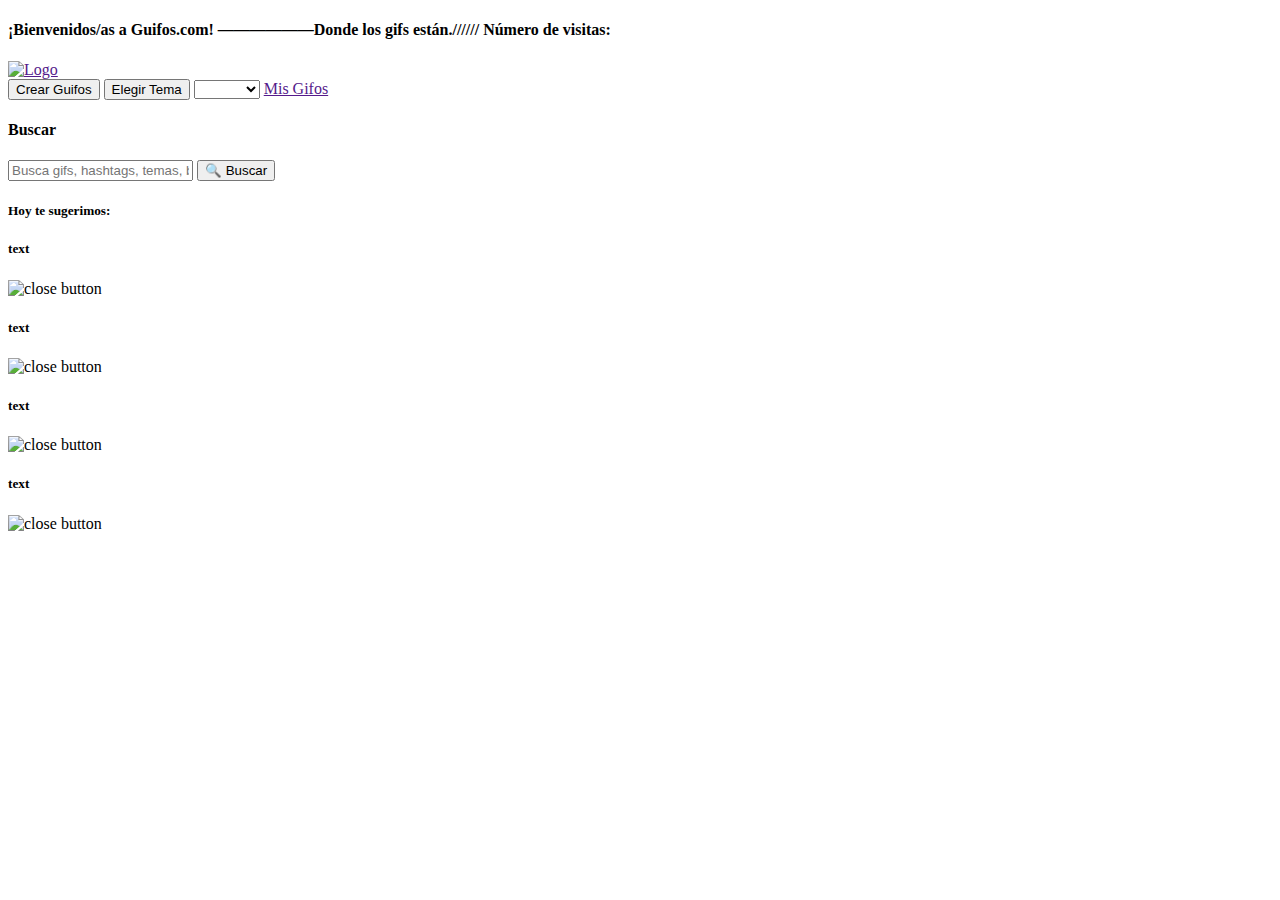
==== modular/dark-mode/index.html @ 3413b3c6 "Modular sections" ====
<!DOCTYPE html>
<html lang="en">
<head>
    <meta charset="UTF-8">
    <meta name="viewport" content="width=device-width, initial-scale=1.0">
    <link rel="stylesheet" href="style/style.css">
    <link href="https://fonts.googleapis.com/css?family=Chakra+Petch:400,700&display=swap" rel="stylesheet">
    <title>GifWarts</title>
</head>
<body>
    <div class="upper-bar">
        <h4>¡Bienvenidos/as a Guifos.com! ——————Donde los gifs están.////// Número de visitas: <span id="visit-count"></span></h4>
    </div>
    <div class="wrapper">
        <!-- SECTION TOOL BAR -->
        <nav class="tool-bar">
            <div class="logo">
                <a href=""><img src="assets/gifOF_logo.png" alt="Logo"></a>
            </div>
            <div class="gif-options">
                <button class="btn btn-active">Crear Guifos</button>
                <button class="btn btn-active">Elegir Tema</button>
                <select class="btn btn-active" name="themes" id="theme-select">
                    <option disabled selected value></option>
                    <option value="t1" class="theme1">Tema 1</option>
                    <option value="t2" class="theme2">Tema 2</option>
                </select>
                <a href="">Mis Gifos</a>
            </div>
        </nav>
        <!-- SECTION SEARCH -->
        <section class="search">
            <div class="top-header">
                <h4>Buscar</h4>
            </div>
            <div class="search-box">
                <input type="text" id="search-input" placeholder="Busca gifs, hashtags, temas, busca lo que quieras…">
                <button class="btn btn-inactive" id="button-search" type="submit">&#x1F50D; Buscar</button>
            </div>
        </section>

        <!-- SECTION MAIN | GIF suggestion -->
        <section class="top-container">
            <div class="rectangle-one">
                <h5>Hoy te sugerimos:</h5>
            </div>
            <div class="gif-suggestion">
                <div class="gif">
                    <h5>text</h5>
                    <img src="assets/button3.svg" alt="close button" id="btn-close">
                    <img src="assets/mountain.jpg" alt="" id="gif-image1">
                </div>
                <div class="gif">
                    <h5>text</h5>
                    <img src="assets/button3.svg" alt="close button" id="btn-close">
                    <img src="assets/mountain.jpg" alt="" id="gif-image2">
                </div>
                <div class="gif">
                    <h5>text</h5>
                    <img src="assets/button3.svg" alt="close button" id="btn-close">
                    <img src="assets/mountain.jpg" alt="" id="gif-image3">
                </div>
                <div class="gif">
                    <h5>text</h5>
                    <img src="assets/button3.svg" alt="close button" id="btn-close">
                    <img src="assets/mountain.jpg" alt="" id="gif-image4">
                    <img src="" alt="">
                </div>
            </div>
        </section>
    </div>
</body>
</html>
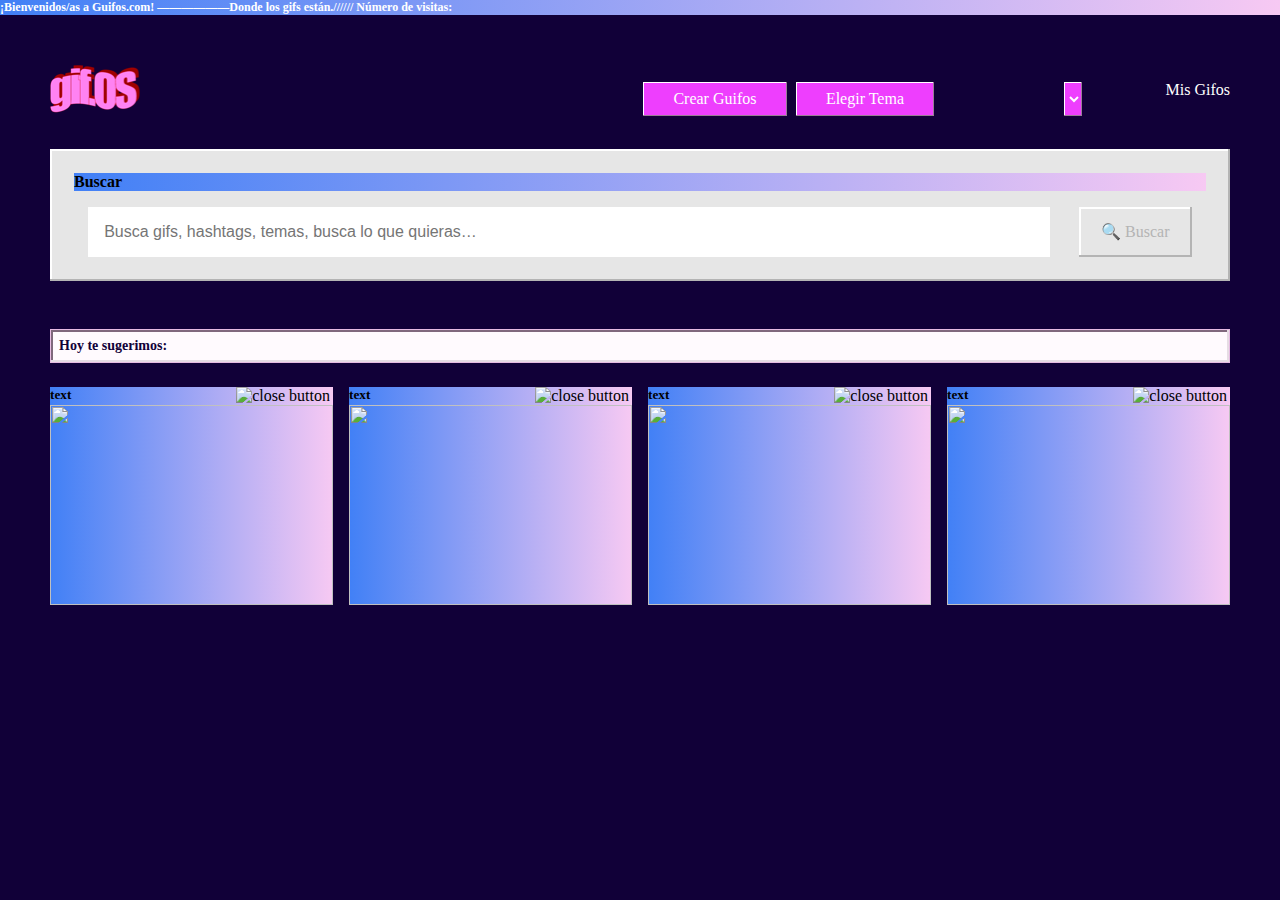
==== commit fb05ab21: "Dark mode" ====
--- a/modular/dark-mode/index.html
+++ b/modular/dark-mode/index.html
@@ -3,7 +3,7 @@
 <head>
     <meta charset="UTF-8">
     <meta name="viewport" content="width=device-width, initial-scale=1.0">
-    <link rel="stylesheet" href="style/style.css">
+    <link rel="stylesheet" href="style.css">
     <link href="https://fonts.googleapis.com/css?family=Chakra+Petch:400,700&display=swap" rel="stylesheet">
     <title>GifWarts</title>
 </head>
@@ -15,12 +15,12 @@
         <!-- SECTION TOOL BAR -->
         <nav class="tool-bar">
             <div class="logo">
-                <a href=""><img src="assets/gifOF_logo.png" alt="Logo"></a>
+                <a href=""><img src="assets/gifOF_logo_dark.png" alt="Logo"></a>
             </div>
             <div class="gif-options">
-                <button class="btn btn-active">Crear Guifos</button>
-                <button class="btn btn-active">Elegir Tema</button>
-                <select class="btn btn-active" name="themes" id="theme-select">
+                <button class="btn btn-dark">Crear Guifos</button>
+                <button class="btn btn-dark">Elegir Tema</button>
+                <select class="btn btn-dark" name="themes" id="theme-select">
                     <option disabled selected value></option>
                     <option value="t1" class="theme1">Tema 1</option>
                     <option value="t2" class="theme2">Tema 2</option>
--- a/modular/dark-mode/style.css
+++ b/modular/dark-mode/style.css
@@ -0,0 +1,223 @@
+
+*{
+    box-sizing: border-box;
+    padding: 0px;
+    border: 0;
+    margin: 0px;
+    list-style: none;
+    text-decoration: none;
+}
+
+/*New*/
+
+body{ 
+    background-color: #110038; 
+}
+
+.upper-bar{ /* colors DONT match */
+    background-image: linear-gradient(270deg, #EE3EFE 0%, #2E32FB 100%);
+    box-shadow: 0 1px 0 0 #110038;
+}
+
+.upper-bar h4{
+    font-family: var(--fontRegular);
+    font-size: 12px;
+    color: #FFFFFF;
+    letter-spacing: 0;
+}
+
+.btn-dark{
+    background: #EE3EFE;
+    border: 1px solid var(--fontColor);
+    box-shadow: inset -1px -1px 0 0 #A72CB3, inset 1px 1px 0 0 #FFFFFF;
+}
+
+.btn{
+    color: #FFFFFF;
+}
+
+.gif-options a{
+    color: #FFFFFF;
+}
+
+/*New*/
+
+:root{
+    --fontRegular: font-family: 'Chakra Petch', regular;
+    --fontBold: font-family: 'Chakra Petch', bold;
+    --fontColor: #110038;
+}
+
+.btn{
+    font-family: var(--fontRegular);
+    box-shadow: inset -1px -1px 0 0 #997D97, inset 1px 1px 0 0 #FFFFFF;
+    font-size: 16px;
+    letter-spacing: 0;
+    line-height: 18px;
+}
+
+.btn-active{
+    background: #F7C9F3;
+    border: 1px solid var(--fontColor);
+    color: var(--fontColor);
+}
+
+.btn-inactive{
+    background: #E6E6E6;
+    box-shadow: inset -2px -2px 0 0 #B4B4B4, inset 2px 2px 0 0 #FFFFFF;
+    color: #B4B4B4;
+}
+    
+.wrapper{
+    display: grid;
+    margin: 50px 50px;
+}
+
+/* SECTION UPPER BAR */
+
+.upper-bar{
+    background-image: linear-gradient(270deg, #F7C9F3 0%, #4180F6 100%);
+    box-shadow: 0 1px 0 0 #110038;
+}
+
+/* SECTION TOOL BAR */
+
+.tool-bar{
+    display: grid;
+    grid-template-columns: repeat(2, 1fr);
+    grid-template-areas:
+    "logo options";
+}
+
+.tool-bar .logo{
+    grid-area: logo;
+}
+
+.tool-bar .gif-options{
+    display: grid;
+    grid-template-columns: repeat(4, 1fr); 
+    gap: 0px;
+    grid-area: options;
+    align-self: end;
+}
+
+.tool-bar .gif-options button{
+    padding: .5rem 30px;
+}
+
+.gif-options a{
+    text-align: end;
+}
+
+.gif-options select{
+    justify-self: end;
+}
+
+.gif-options button{
+    justify-self: end;
+}
+
+#theme-select{
+    width: 20px;
+}
+
+/* SECTION SEARCH */
+
+.search{
+    margin-top: 2rem;
+    padding: 1.5rem;
+    background: #E6E6E6;
+    box-shadow: inset -2px -2px 0 0 #B4B4B4, inset 2px 2px 0 0 #FFFFFF;
+}
+
+.search .top-header{
+    background-image: linear-gradient(270deg, #F7C9F3 0%, #4180F6 100%); 
+    
+}
+
+.search .search-box{
+    margin-top: 1rem;
+    display: flex;
+    justify-content: space-around;
+}
+
+#search-input{
+    flex-basis: 85%;
+    padding: 1rem;
+    font-size: 1em;
+}
+
+#button-search{
+    flex-basis: 10%;
+}
+
+/* SECTION MAIN - GIF suggestion */
+
+.top-container{
+    margin-top: 3rem;
+}
+
+.top-container .rectangle-one{
+    background: #FFFAFE;
+    border: 1px solid #E6BBE2;
+    box-shadow: inset -2px -2px 0 0 #E6DCE4, inset 2px 2px 0 0 #80687D;
+    width: 100%;
+    padding: .5rem;
+}
+
+.top-container .rectangle-one h5{
+    color: var(--fontColor);
+    font-family: var(--fontRegular);
+    letter-spacing: 0;
+    font-size: 14px;
+}
+
+.gif-suggestion{
+    margin-top: 1.5rem;
+    display: grid;
+    grid-template-columns: repeat(auto-fit, minmax(200px, 1fr));
+    gap: 1rem;
+}
+
+.gif{
+    background-image: linear-gradient(270deg, #F7C9F3 0%, #4180F6 100%);
+    display: grid;
+    grid-template-columns: repeat(2, 1fr);
+    grid-template-areas: 
+    "gif-title button"
+    "gif gif";
+}
+
+#gif-image1, #gif-image2, #gif-image3, #gif-image4{
+    background-image: none;
+    grid-area: gif;
+    width: 100%;
+    height: 200px;
+}
+
+.gif h5{
+    grid-area: gif-title;
+}
+
+#btn-close{
+    justify-self: end;
+    margin-right: 3px;
+    grid-area: button;
+}
+
+
+
+
+/* SECTION  MEDIA QUERIES */
+
+@media(min-width:1200px){
+}
+
+@media(max-width:1199px) and (min-width: 992px){
+}
+
+@media(max-width:991px) and (min-width: 768px){
+}
+
+@media(max-width:767px){
+}
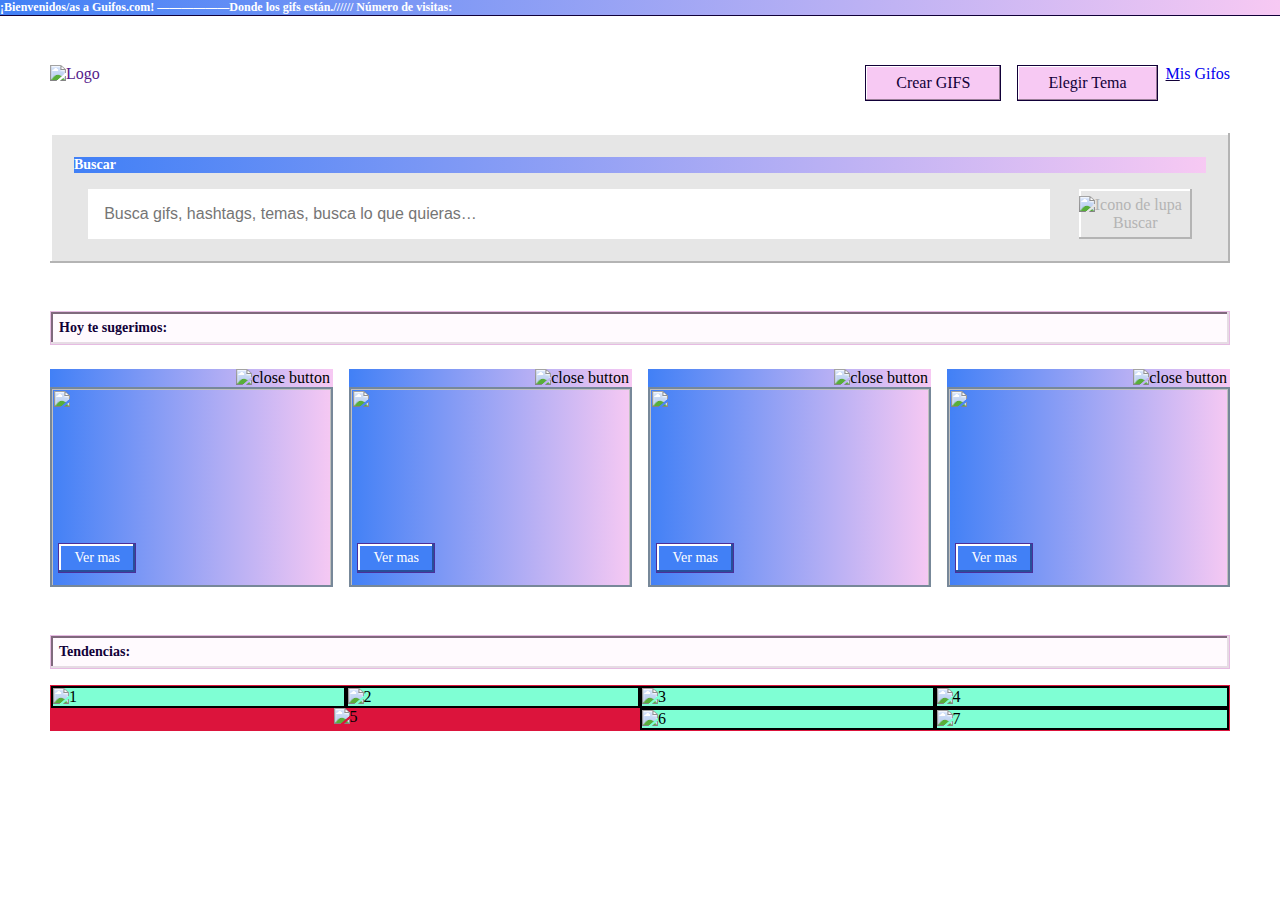
==== commit 8f586686: "Night mode" ====
--- a/modular/dark-mode/index.html
+++ b/modular/dark-mode/index.html
@@ -3,8 +3,9 @@
 <head>
     <meta charset="UTF-8">
     <meta name="viewport" content="width=device-width, initial-scale=1.0">
-    <link rel="stylesheet" href="style.css">
+    <link id = "style" rel="stylesheet" href="style/style.css">
     <link href="https://fonts.googleapis.com/css?family=Chakra+Petch:400,700&display=swap" rel="stylesheet">
+    <script src="https://use.fontawesome.com/310b85a7e0.js"></script>
     <title>GifWarts</title>
 </head>
 <body>
@@ -15,59 +16,90 @@
         <!-- SECTION TOOL BAR -->
         <nav class="tool-bar">
             <div class="logo">
-                <a href=""><img src="assets/gifOF_logo_dark.png" alt="Logo"></a>
+                <a href=""><img src="assets/gifOF_logo.png" alt="Logo"></a>
             </div>
             <div class="gif-options">
-                <button class="btn btn-dark">Crear Guifos</button>
-                <button class="btn btn-dark">Elegir Tema</button>
-                <select class="btn btn-dark" name="themes" id="theme-select">
-                    <option disabled selected value></option>
-                    <option value="t1" class="theme1">Tema 1</option>
-                    <option value="t2" class="theme2">Tema 2</option>
-                </select>
-                <a href="">Mis Gifos</a>
-            </div>
+                <button id="btn-create-gif" class="btn btn-active">Crear GIFS</button>
+                <div class="dropdown">
+                    <button id="btn-choose-theme" class="btn btn-active dropbtn">Elegir Tema
+                       <i class="fa fa-caret-down"></i>
+                    </button>
+                 <div id="theme-dropdown" class="inactive">
+                    <button class="theme-day theme-active" href="#">Sailor Day</button>
+                    <button class="theme-night theme-inactive" href="#">Sailor Night</button>
+                  </div>
+                </div>
+                <a href="#"><span>M</span>is Gifos</a>
+            </div> 
         </nav>
         <!-- SECTION SEARCH -->
         <section class="search">
             <div class="top-header">
                 <h4>Buscar</h4>
             </div>
-            <div class="search-box">
+            <form class="search-box">
                 <input type="text" id="search-input" placeholder="Busca gifs, hashtags, temas, busca lo que quieras…">
-                <button class="btn btn-inactive" id="button-search" type="submit">&#x1F50D; Buscar</button>
-            </div>
+                <button type="submit" class="btn btn-inactive" id="button-search" type="submit">
+                    <img id="lens-img" src="assets/lupa_inactive.svg" alt="Icono de lupa"> Buscar</button>
+                </form>
         </section>
-
+        <!-- Search toggle (start) -->
+        <aside class="search-toggle">
+            <button id="btnSuggest1">1</button>
+            <button id="btnSuggest2">2</button>
+            <button id="btnSuggest3">3</button>
+        </aside>
+        <!-- Search toggle (ends) -->
         <!-- SECTION MAIN | GIF suggestion -->
         <section class="top-container">
-            <div class="rectangle-one">
+            <div class="rectangle-subtitle">
                 <h5>Hoy te sugerimos:</h5>
             </div>
             <div class="gif-suggestion">
                 <div class="gif">
-                    <h5>text</h5>
+                    <h5 id="suggest-text"></h5>
                     <img src="assets/button3.svg" alt="close button" id="btn-close">
                     <img src="assets/mountain.jpg" alt="" id="gif-image1">
+                    <button id="gif-button">Ver mas</button>
                 </div>
                 <div class="gif">
-                    <h5>text</h5>
+                    <h5 id="suggest-text"></h5>
                     <img src="assets/button3.svg" alt="close button" id="btn-close">
                     <img src="assets/mountain.jpg" alt="" id="gif-image2">
+                    <button id="gif-button">Ver mas</button>
                 </div>
                 <div class="gif">
-                    <h5>text</h5>
+                    <h5 id="suggest-text"></h5>
                     <img src="assets/button3.svg" alt="close button" id="btn-close">
                     <img src="assets/mountain.jpg" alt="" id="gif-image3">
+                    <button id="gif-button">Ver mas</button>
                 </div>
                 <div class="gif">
-                    <h5>text</h5>
+                    <h5 id="suggest-text"></h5>
                     <img src="assets/button3.svg" alt="close button" id="btn-close">
                     <img src="assets/mountain.jpg" alt="" id="gif-image4">
-                    <img src="" alt="">
+                    <button id="gif-button">Ver mas</button>
                 </div>
             </div>
         </section>
+        <!-- SECTION MAIN | GIF trends -->
+        <section class="top-container">
+            <div class="rectangle-subtitle">
+                <h5>Tendencias:</h5>
+            </div>
+            <div class="gif-trends">
+                <img src="" alt="1">
+                <img src="" alt="2">
+                <img src="" alt="3">
+                <img src="" alt="4">
+               <div class="gif-span1" style="background-color: crimson; text-align: center;"> 
+                   <img src="" alt="5">  
+               </div>
+               <img src="" alt="6">
+               <img src="" alt="7">
+            </div>
+        </section>
     </div>
+<script src="script/main.js"></script>
 </body>
 </html>--- a/modular/dark-mode/style/style.css
+++ b/modular/dark-mode/style/style.css
@@ -0,0 +1,360 @@
+
+*{
+    box-sizing: border-box;
+    padding: 0px;
+    border: 0;
+    margin: 0px;
+    list-style: none;
+    text-decoration: none;
+}
+
+:root{
+    --fontRegular: font-family: 'Chakra Petch', regular;
+    --fontBold: font-family: 'Chakra Petch', bold;
+    --fontColor: #110038;
+}
+
+.btn{
+    font-family: var(--fontRegular);
+    box-shadow: inset -1px -1px 0 0 #997D97, inset 1px 1px 0 0 #FFFFFF;
+    font-size: 16px;
+    letter-spacing: 0;
+    line-height: 18px;
+}
+
+.btn-active{
+    background: #F7C9F3;
+    border: 1px solid var(--fontColor);
+    color: var(--fontColor);
+}
+
+.btn-inactive{
+    background: #E6E6E6;
+    box-shadow: inset -2px -2px 0 0 #B4B4B4, inset 2px 2px 0 0 #FFFFFF;
+    color: #B4B4B4;
+}
+    
+.wrapper{
+    display: grid;
+    margin: 50px 50px;
+}
+
+.rectangle-subtitle{
+    background: #FFFAFE;
+    border: 1px solid #E6BBE2;
+    box-shadow: inset -2px -2px 0 0 #E6DCE4, inset 2px 2px 0 0 #80687D;
+    width: 100%;
+    padding: .5rem;
+}
+
+.rectangle-subtitle h5{
+    color: var(--fontColor);
+    font-family: var(--fontRegular);
+    letter-spacing: 0;
+    font-size: 14px;
+}
+
+/* SECTION Appendable classes */
+
+.not-show {display: none;}
+
+.show{display: block;}
+
+.gif-size{
+    width: 100%;
+    height: 200px;
+}
+
+/* SECTION UPPER BAR */
+
+.upper-bar{
+    background-image: linear-gradient(270deg, #F7C9F3 0%, #4180F6 100%);
+    box-shadow: 0 1px 0 0 #110038;
+}
+
+.upper-bar h4{
+    font-family: var(--fontRegular);
+    font-size: 12px;
+    color: #FFFFFF;
+    letter-spacing: 0;
+}
+
+/* SECTION TOOL BAR */
+
+.tool-bar{
+    display: grid;
+    grid-template-columns: repeat(2, 1fr);
+    grid-template-areas:
+    "logo options";
+}
+
+.logo{
+    grid-area: logo;
+}
+
+.gif-options{
+    display: flex;
+    grid-area: options;
+    align-self: end;
+    justify-self: end;  
+}
+
+.gif-options span{
+    text-decoration: underline solid var(--fontColor);
+}
+
+.gif-options button{
+    padding: .5rem 30px;
+    margin: 0 .5em;
+}
+
+.gif-options a{
+    text-align: end;
+}
+
+.gif-options a:hover{
+    border: 1px solid #110038;
+}
+
+.gif-options select{
+    justify-self: end;
+}
+
+.gif-options button{
+    justify-self: end;
+}
+
+#btn-create-gif{
+    height: fit-content;
+}
+
+#btn-choose-gif{
+    width: fit-content;
+}
+
+#theme-dropdown{ /* TODO Fix the width that comes with absolute positioning element */
+    background: #E6E6E6;
+    box-shadow: inset -2px -2px 0 0 #B4B4B4, inset 2px 2px 0 0 #FFFFFF;
+    padding: .5em;
+    flex-direction: column;
+    position: absolute;
+}
+
+.inactive{
+    opacity: 0;
+}
+
+.active{
+    display: block;
+    display: flex;
+    opacity: 1;
+    transition: all 0.3s ease-in-out;
+}
+
+#theme-dropdown button{
+    text-align: start;
+    padding: 10px 15px;
+    margin: 5px;
+    font-family: var(--fontRegular);
+    font-size: 16px;
+    color: var(--fontColor);
+    letter-spacing: 0;
+    line-height: 22px;
+}
+
+.theme-active{ /* NOTE Appendable class */
+    background: #FFF4FD;
+    border: 1px solid #CCA6C9;
+    box-shadow: inset -1px -1px 0 0 #E6DCE4, inset 1px 1px 0 0 #FFFFFF;
+}
+
+.theme-inactive{ /* NOTE Appendable class */
+    background: #F0F0F0;
+    border: 1px solid #808080;
+    box-shadow: inset -1px -1px 0 0 #B4B4B4, inset 1px 1px 0 0 #FFFFFF;
+}
+
+/* SECTION SEARCH */
+
+.search{
+    margin-top: 2rem;
+    padding: 1.5rem;
+    background: #E6E6E6;
+    box-shadow: inset -2px -2px 0 0 #B4B4B4, inset 2px 2px 0 0 #FFFFFF;
+}
+
+.top-header{
+    background-image: linear-gradient(270deg, #F7C9F3 0%, #4180F6 100%); 
+}
+
+.top-header h4{
+    font-family: var(--fontBold);
+    font-size: 14px;
+    color: #FFFFFF;
+    letter-spacing: 0;
+}
+
+.search-box{
+    margin-top: 1rem;
+    display: flex;
+    justify-content: space-around;
+}
+
+#search-input{
+    flex-basis: 85%;
+    padding: 1rem;
+    font-size: 1em;
+}
+
+#button-search{
+    flex-basis: 10%;
+    cursor: pointer;
+}
+
+#button-search img{
+    margin-right: 10px;
+}
+
+/* Search Toggle (start)*/
+
+.search-toggle{
+    background: #E6E6E6;
+    box-shadow: inset -2px -2px 0 0 #B4B4B4, inset 2px 2px 0 0 #FFFFFF;
+    padding: 1em;
+    display: flex;
+    flex-direction: column;
+    /*position: absolute; */ /* TODO Absolute position this toggle without affecting its width and (its original) position */
+    display: none;
+}
+
+.search-toggle > button{
+    text-align: start;
+    padding: .5rem;
+    width: 84%;
+    position: relative;
+    left: 12px;
+    cursor: pointer;
+}
+
+.search-toggle button{
+    margin: 5px;
+    background: #F0F0F0;
+    border: 1px solid #808080;
+    box-shadow: inset -1px -1px 0 0 #B4B4B4, inset 1px 1px 0 0 #FFFFFF;
+}
+
+.search-toggle button:hover{
+    border: 1px solid #110038;
+}
+
+/* Search Toggle (end) */
+
+/* SECTION MAIN - GIF suggestion */
+
+.top-container{
+    margin-top: 3rem;
+}
+
+/* rectangle-subtitle{} */
+
+/* rectangle-subtitle h5 {} */
+
+.gif-suggestion{
+    margin-top: 1.5rem;
+    display: grid;
+    grid-template-columns: repeat(auto-fit, minmax(200px, 1fr));
+    gap: 1rem;
+}
+
+.gif{
+    background-image: linear-gradient(270deg, #F7C9F3 0%, #4180F6 100%);    display: grid;
+    grid-template-columns: repeat(2, 1fr);
+    grid-template-areas: 
+    "gif-title button"
+    "gif gif";
+    position: relative;
+}
+
+#gif-button{
+    position: absolute;
+    top: 80%;
+    left: 3%;
+    background: #4180F6;
+    border: 1px solid #4C2F99;
+    box-shadow: inset -2px -2px 0 0 #284F99, inset 2px 2px 0 0 #FFFFFF;
+    font-family: var(--fontRegular);
+    font-size: 14px;
+    color: #FFFFFF;
+    letter-spacing: 0;
+    text-align: center;
+    line-height: 18px;
+    padding: 5px 15px;
+    cursor: pointer;
+}
+
+/* FIXME : Width and height go to the appendable classes section */
+#gif-image1, #gif-image2, #gif-image3, #gif-image4{
+    background-image: none;
+    grid-area: gif;
+    width: 100%;
+    height: 200px;
+    border: solid lightslategray 2px;
+}
+
+.gif h5{
+    grid-area: gif-title;
+    font-family: var(--fontBold);
+    font-size: 14px;
+    color: #FFFFFF;
+    letter-spacing: 0;
+    margin-left: 5px;
+}
+
+#btn-close{
+    justify-self: end;
+    margin-right: 3px;
+    grid-area: button;
+    cursor: pointer;
+}
+
+/* SECTION MAIN | GIF trends */
+
+/* rectangle-subtitle{} */
+
+/* rectangle-subtitle h5 {} */
+
+.gif-trends{
+    margin-top: 1em;
+    border: solid 1.5px crimson;
+    display: grid;
+    grid-template-columns: repeat(4, 1fr);
+    height: auto;
+}
+
+.gif-span1{ /* TODO Possible appendable class */
+    grid-column-start: span 2;
+}
+
+.gif-span2{ /* TODO Possible appendable class */
+    grid-column: 3 / span 2;
+}
+
+.gif-trends > img{
+    border: solid 2px black;
+    background-color: aquamarine;
+}
+
+
+/* MEDIA QUERIES SECTION */
+
+@media(min-width:1200px){
+}
+
+@media(max-width:1199px) and (min-width: 992px){
+}
+
+@media(max-width:991px) and (min-width: 768px){
+}
+
+@media(max-width:767px){
+}
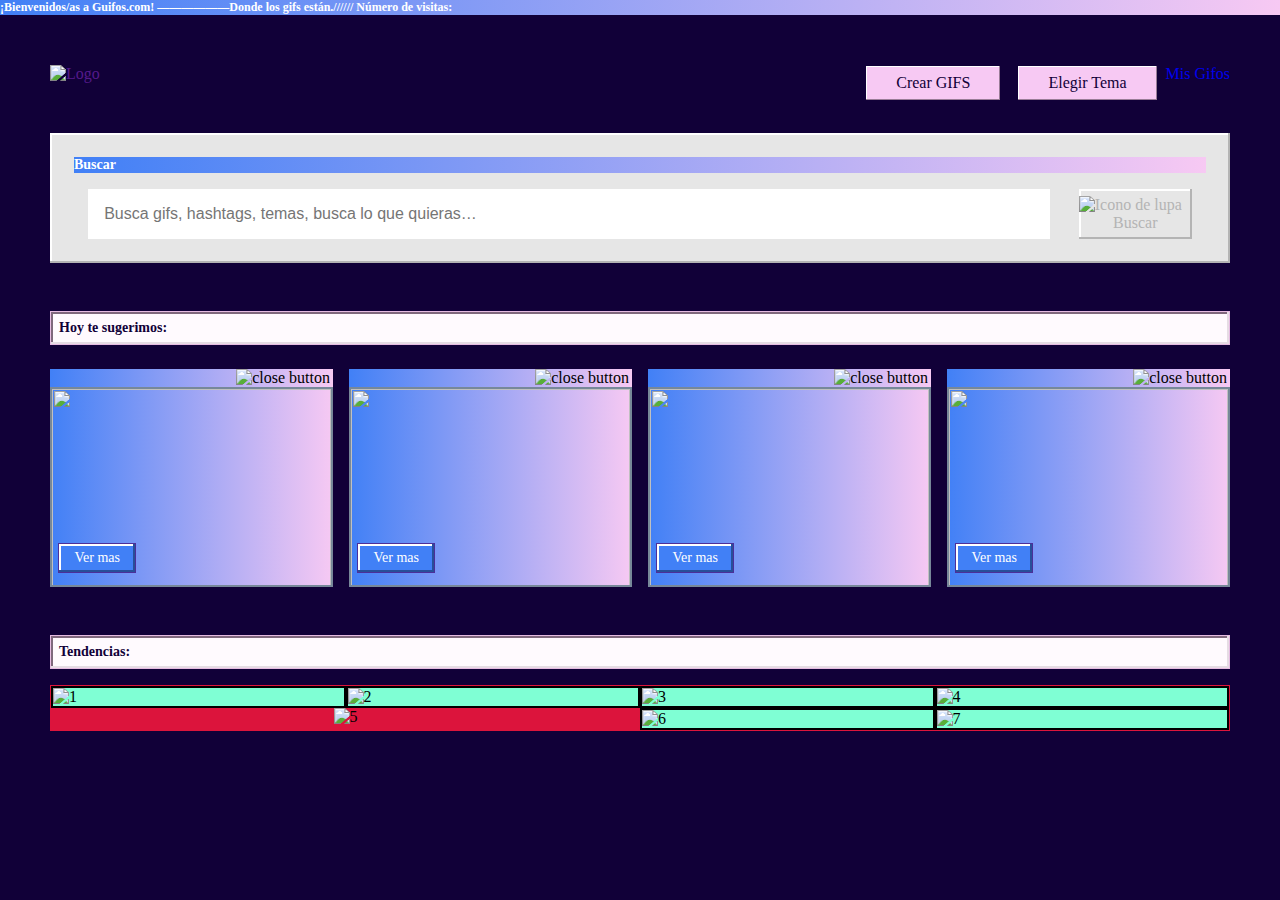
==== commit aa6f2e16: "Night mode tests" ====
--- a/modular/dark-mode/index.html
+++ b/modular/dark-mode/index.html
@@ -60,25 +60,25 @@
                     <h5 id="suggest-text"></h5>
                     <img src="assets/button3.svg" alt="close button" id="btn-close">
                     <img src="assets/mountain.jpg" alt="" id="gif-image1">
-                    <button id="gif-button">Ver mas</button>
+                    <button id="btnSuggest" class="btnSuggestDay">Ver mas</button>
                 </div>
                 <div class="gif">
                     <h5 id="suggest-text"></h5>
                     <img src="assets/button3.svg" alt="close button" id="btn-close">
                     <img src="assets/mountain.jpg" alt="" id="gif-image2">
-                    <button id="gif-button">Ver mas</button>
+                    <button id="btnSuggest" class="btnSuggestDay">Ver mas</button>
                 </div>
                 <div class="gif">
                     <h5 id="suggest-text"></h5>
                     <img src="assets/button3.svg" alt="close button" id="btn-close">
                     <img src="assets/mountain.jpg" alt="" id="gif-image3">
-                    <button id="gif-button">Ver mas</button>
+                    <button id="btnSuggest" class="btnSuggestDay">Ver mas</button>
                 </div>
                 <div class="gif">
                     <h5 id="suggest-text"></h5>
                     <img src="assets/button3.svg" alt="close button" id="btn-close">
                     <img src="assets/mountain.jpg" alt="" id="gif-image4">
-                    <button id="gif-button">Ver mas</button>
+                    <button id="btnSuggest" class="btnSuggestDay">Ver mas</button>
                 </div>
             </div>
         </section>
--- a/modular/dark-mode/style/style.css
+++ b/modular/dark-mode/style/style.css
@@ -8,6 +8,10 @@
     text-decoration: none;
 }
 
+body{
+    background-color: var(--fontColor);
+}
+
 :root{
     --fontRegular: font-family: 'Chakra Petch', regular;
     --fontBold: font-family: 'Chakra Petch', bold;
@@ -124,12 +128,15 @@
     justify-self: end;
 }
 
-#btn-create-gif{
-    height: fit-content;
-}
-
-#btn-choose-gif{
-    width: fit-content;
+.btn-night{
+    background: #EE3EFE;
+    border: 1px solid var(--fontColor);
+    box-shadow: inset -1px -1px 0 0 #A72CB3, inset 1px 1px 0 0 #FFFFFF;
+    color: #FFFFFF;
+}
+
+.btn-night:hover{
+    border: 1px solid #110038;
 }
 
 #theme-dropdown{ /* TODO Fix the width that comes with absolute positioning element */
@@ -172,6 +179,17 @@
     background: #F0F0F0;
     border: 1px solid #808080;
     box-shadow: inset -1px -1px 0 0 #B4B4B4, inset 1px 1px 0 0 #FFFFFF;
+}
+
+.btnTheme-night{ /* NOTE Appendable class */
+    font-family: var(--fontRegular);
+    font-size: 16px;
+    color: #FFFFFF;
+    letter-spacing: 0;
+    line-height: 22px;
+    background: #2E32FB;
+    border: 1px solid rgba(51,53,143,0.20);
+    box-shadow: inset -1px -1px 0 0 #E6DCE4, inset 1px 1px 0 0 #FFFFFF;
 }
 
 /* SECTION SEARCH */
@@ -275,21 +293,30 @@
     position: relative;
 }
 
-#gif-button{
+#btnSuggest{
     position: absolute;
     top: 80%;
     left: 3%;
+    cursor: pointer;
+    font-family: var(--fontRegular);
+    font-size: 14px;
+    color: #FFFFFF;
+    letter-spacing: 0;
+    text-align: center;
+    line-height: 18px;
+    padding: 5px 15px;
+}
+
+.btnSuggestDay{ /* NOTE Appendable class */
     background: #4180F6;
     border: 1px solid #4C2F99;
     box-shadow: inset -2px -2px 0 0 #284F99, inset 2px 2px 0 0 #FFFFFF;
-    font-family: var(--fontRegular);
-    font-size: 14px;
-    color: #FFFFFF;
-    letter-spacing: 0;
-    text-align: center;
-    line-height: 18px;
-    padding: 5px 15px;
-    cursor: pointer;
+}
+
+.btnSuggestNight{ /* NOTE Appendable class */
+    background: #2E32FB;
+    border: 1px solid #4C2F99;
+    box-shadow: inset -2px -2px 0 0 #2124B3, inset 2px 2px 0 0 #FFFFFF;
 }
 
 /* FIXME : Width and height go to the appendable classes section */
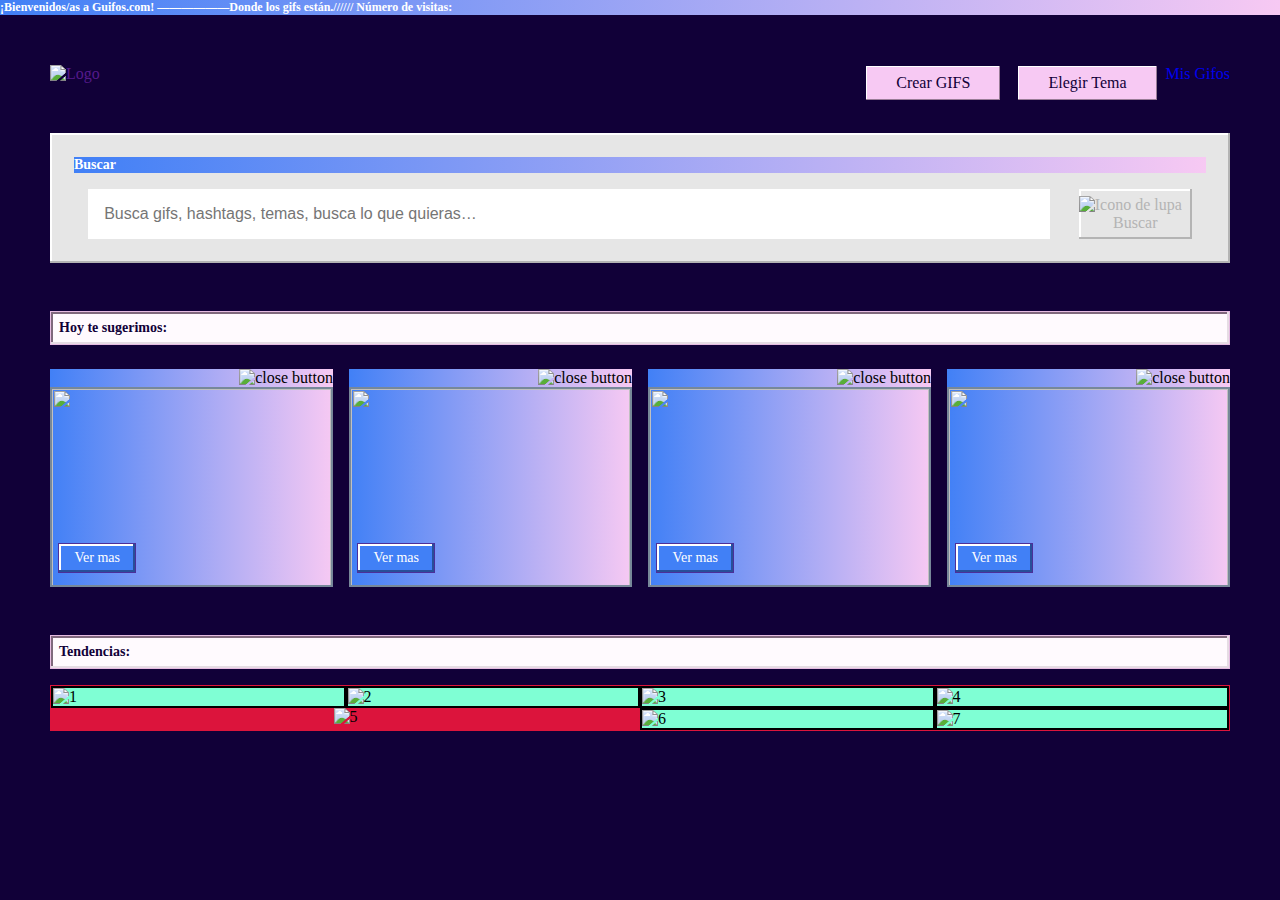
==== commit 515b665b: "New class for night mode" ====
--- a/modular/dark-mode/index.html
+++ b/modular/dark-mode/index.html
@@ -9,7 +9,7 @@
     <title>GifWarts</title>
 </head>
 <body>
-    <div class="upper-bar">
+    <div class="upperBar-day">
         <h4>¡Bienvenidos/as a Guifos.com! ——————Donde los gifs están.////// Número de visitas: <span id="visit-count"></span></h4>
     </div>
     <div class="wrapper">
@@ -34,7 +34,7 @@
         </nav>
         <!-- SECTION SEARCH -->
         <section class="search">
-            <div class="top-header">
+            <div id="top-header" class="topHeader-day">
                 <h4>Buscar</h4>
             </div>
             <form class="search-box">
@@ -56,25 +56,25 @@
                 <h5>Hoy te sugerimos:</h5>
             </div>
             <div class="gif-suggestion">
-                <div class="gif">
+                <div class="gif gifDay">
                     <h5 id="suggest-text"></h5>
                     <img src="assets/button3.svg" alt="close button" id="btn-close">
                     <img src="assets/mountain.jpg" alt="" id="gif-image1">
                     <button id="btnSuggest" class="btnSuggestDay">Ver mas</button>
                 </div>
-                <div class="gif">
+                <div class="gif gifDay">
                     <h5 id="suggest-text"></h5>
                     <img src="assets/button3.svg" alt="close button" id="btn-close">
                     <img src="assets/mountain.jpg" alt="" id="gif-image2">
                     <button id="btnSuggest" class="btnSuggestDay">Ver mas</button>
                 </div>
-                <div class="gif">
+                <div class="gif gifDay">
                     <h5 id="suggest-text"></h5>
                     <img src="assets/button3.svg" alt="close button" id="btn-close">
                     <img src="assets/mountain.jpg" alt="" id="gif-image3">
                     <button id="btnSuggest" class="btnSuggestDay">Ver mas</button>
                 </div>
-                <div class="gif">
+                <div class="gif gifDay">
                     <h5 id="suggest-text"></h5>
                     <img src="assets/button3.svg" alt="close button" id="btn-close">
                     <img src="assets/mountain.jpg" alt="" id="gif-image4">
--- a/modular/dark-mode/style/style.css
+++ b/modular/dark-mode/style/style.css
@@ -71,12 +71,24 @@
 
 /* SECTION UPPER BAR */
 
-.upper-bar{
+.upperBar-day{
     background-image: linear-gradient(270deg, #F7C9F3 0%, #4180F6 100%);
-    box-shadow: 0 1px 0 0 #110038;
-}
-
-.upper-bar h4{
+    box-shadow: 0 1px 0 0 var(--fontColor);
+}
+
+.upperBar-day h4{
+    font-family: var(--fontRegular);
+    font-size: 12px;
+    color: #FFFFFF;
+    letter-spacing: 0;
+}
+
+.upperBar-night{
+    background-image: linear-gradient(270deg, #EE3EFE 0%, #2E32FB 100%);
+    box-shadow: 0 1px 0 0 var(--fontColor);
+}
+
+.upperBar-night h4{
     font-family: var(--fontRegular);
     font-size: 12px;
     color: #FFFFFF;
@@ -201,11 +213,22 @@
     box-shadow: inset -2px -2px 0 0 #B4B4B4, inset 2px 2px 0 0 #FFFFFF;
 }
 
-.top-header{
+.topHeader-day{
     background-image: linear-gradient(270deg, #F7C9F3 0%, #4180F6 100%); 
 }
 
-.top-header h4{
+.topHeader-day h4{
+    font-family: var(--fontBold);
+    font-size: 14px;
+    color: #FFFFFF;
+    letter-spacing: 0;
+}
+
+.topHeader-night{
+    background-image: linear-gradient(270deg, #EE3EFE 0%, #2E32FB 100%);
+}
+
+.topHeader-night h4{
     font-family: var(--fontBold);
     font-size: 14px;
     color: #FFFFFF;
@@ -285,12 +308,29 @@
 }
 
 .gif{
-    background-image: linear-gradient(270deg, #F7C9F3 0%, #4180F6 100%);    display: grid;
+    display: grid;
     grid-template-columns: repeat(2, 1fr);
     grid-template-areas: 
     "gif-title button"
     "gif gif";
     position: relative;
+}
+
+.gifDay{
+    background-image: linear-gradient(270deg, #F7C9F3 0%, #4180F6 100%);
+}
+
+.gifNight{
+    background-image: linear-gradient(270deg, #EE3EFE 0%, #2E32FB 100%);
+}
+
+.gif h5{
+    grid-area: gif-title;
+    font-family: var(--fontBold);
+    font-size: 14px;
+    color: #FFFFFF;
+    letter-spacing: 0;
+    margin-left: 5px;
 }
 
 #btnSuggest{
@@ -328,18 +368,8 @@
     border: solid lightslategray 2px;
 }
 
-.gif h5{
-    grid-area: gif-title;
-    font-family: var(--fontBold);
-    font-size: 14px;
-    color: #FFFFFF;
-    letter-spacing: 0;
-    margin-left: 5px;
-}
-
 #btn-close{
     justify-self: end;
-    margin-right: 3px;
     grid-area: button;
     cursor: pointer;
 }
